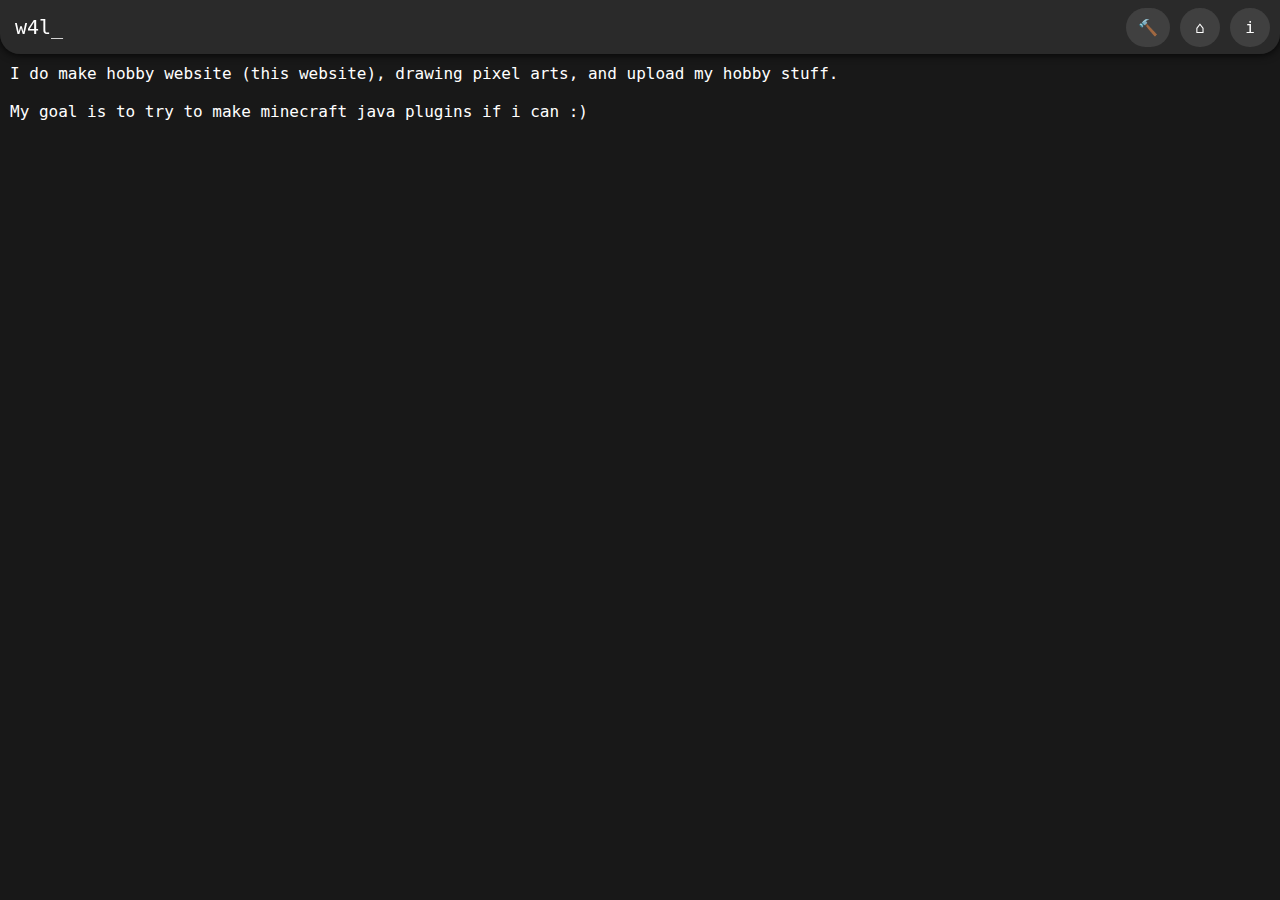
==== about.html @ 633d732c "add files for web" ====
<!DOCTYPE html>
<html lang="en">
  <meta charset="UTF-8" name="viewport" content="width=device-width, initial-scale=1">
  <head>
    <title>About Me - w4l_</title>
    <link rel="stylesheet" href="style.css">
  </head>
  <body>
    <div class="header">
      <p class="header-text">w4l_</p>
      <a href="./" class="home-btn">⌂</a>
      <a href="./test2" class="test-btn">🔨</a>
      <a href="./about" class="about-btn">i</a>
    </div>
    <p class="index-p1">
    I do make hobby website (this website), drawing pixel arts, and upload my hobby stuff.
    <br>
    <br>
    My goal is to try to make minecraft java plugins if i can :)
    </p>
  </body>
</html>
---- style.css ----
* {
  font-family: monospace;
  padding: 0px;
  margin: 0px;
  font-size: 16px;
  color: white;
  background-color: rgb(24,24,24);
  box-sizing: border-box;
}

.header {
  background-color: rgba(48,48,48,0.75);
  backdrop-filter: blur(5px);
  color: white;
  padding: 15px;
  position: -webkit-sticky; /* Safari */
  position: sticky;
  top: 0px;
  width: 100%;
  text-align: left;
  box-shadow: 0 0 10px #000000;
  border-bottom-left-radius: 20px;
  border-bottom-right-radius: 20px;
}

.home-btn {
  padding: 10px;
  padding-left: 15px;
  padding-right: 15px;
  color: white;
  background-color: rgb(64,64,64);
  position: fixed;
  right: 60px;
  top: 7.5px;
  text-decoration: none;
  border-radius: 20px;
  transition: 250ms;
}

.home-btn:hover {
  box-shadow: 0 0 10px #000000;
  background-color: rgb(32,32,32);
  color: rgb(192,64,255);
}

.home-btn:active {
  background-color: rgb(64,64,64);
  box-shadow: none;
}

.test-btn {
  padding: 10px;
  padding-left: 12px;
  padding-right: 12px;
  color: white;
  background-color: rgb(64,64,64);
  position: fixed;
  right: 110px;
  top: 7.5px;
  text-decoration: none;
  border-radius: 20px;
  transition: 250ms;
}

.test-btn:hover {
  box-shadow: 0 0 10px #000000;
  background-color: rgb(32,32,32);
  color: rgb(192,64,255);
}

.test-btn:active {
  background-color: rgb(64,64,64);
  box-shadow: none;
}

.about-btn {
  padding: 10px;
  padding-left: 15px;
  padding-right: 15px;
  color: white;
  background-color: rgb(64,64,64);
  position: fixed;
  top: 7.5px;
  right: 10px;
  text-decoration: none;
  border-radius: 20px;
  transition: 250ms;
}

.about-btn:hover {
  box-shadow: 0 0 10px #000000;
  background-color: rgb(32,32,32);
  color: rgb(192,64,255);
}

.about-btn:active {
  background-color: rgb(64,64,64);
  box-shadow: none;
}

.header-text {
  font-size: 20px;
  background-color: rgba(0,0,0,0);
  position: sticky;
}

.index-p1 {
  margin: 5px;
  padding: 5px;
  text-align: justify;
}

.test-p2 {
  margin: 5px;
  padding: 5px;
}

.imgtest {
  border: 3px solid #cc80ff;
  border-radius: 10px;
  margin: 10px;
  max-width: 320px;
  box-shadow: 0 0 5px #cc80ff;
  transition: 500ms;
  float: left;
}

.imgtest:hover {
  box-shadow: 0 0 15px #cc80ff;
}

.hplink-example {
  color: #40deff;
  margin-top: 10px;
  padding-left: 10px;
  display: block;
  transition: 250ms;
  background-color: rgba(0,0,0,0);
  text-decoration: none;
}

.hplink-example:hover {
  letter-spacing: 0.03em;
  text-shadow: 0 0 10px #40deff;
}

.hplink-example:active {
  color: #cc80ff;
}

.hplink-example-clicked {
  color: #0080ff;
  display: block;
  padding-left: 10px;
  background-color: rgba(0,0,0,0);
  transition: 250ms;
  text-decoration: none;
}

.hplink-example-clicked:hover {
  letter-spacing: 0.03em;
  text-shadow: 0 0 10px #cc80ff;
}

.hplink-example-clicked:active {
  color: #cc80ff;
}

.hplink-example-clicked:visited {
  color: #cc80ff;
}

.test-p3 {
  margin: 5px;
  padding: 5px;
}
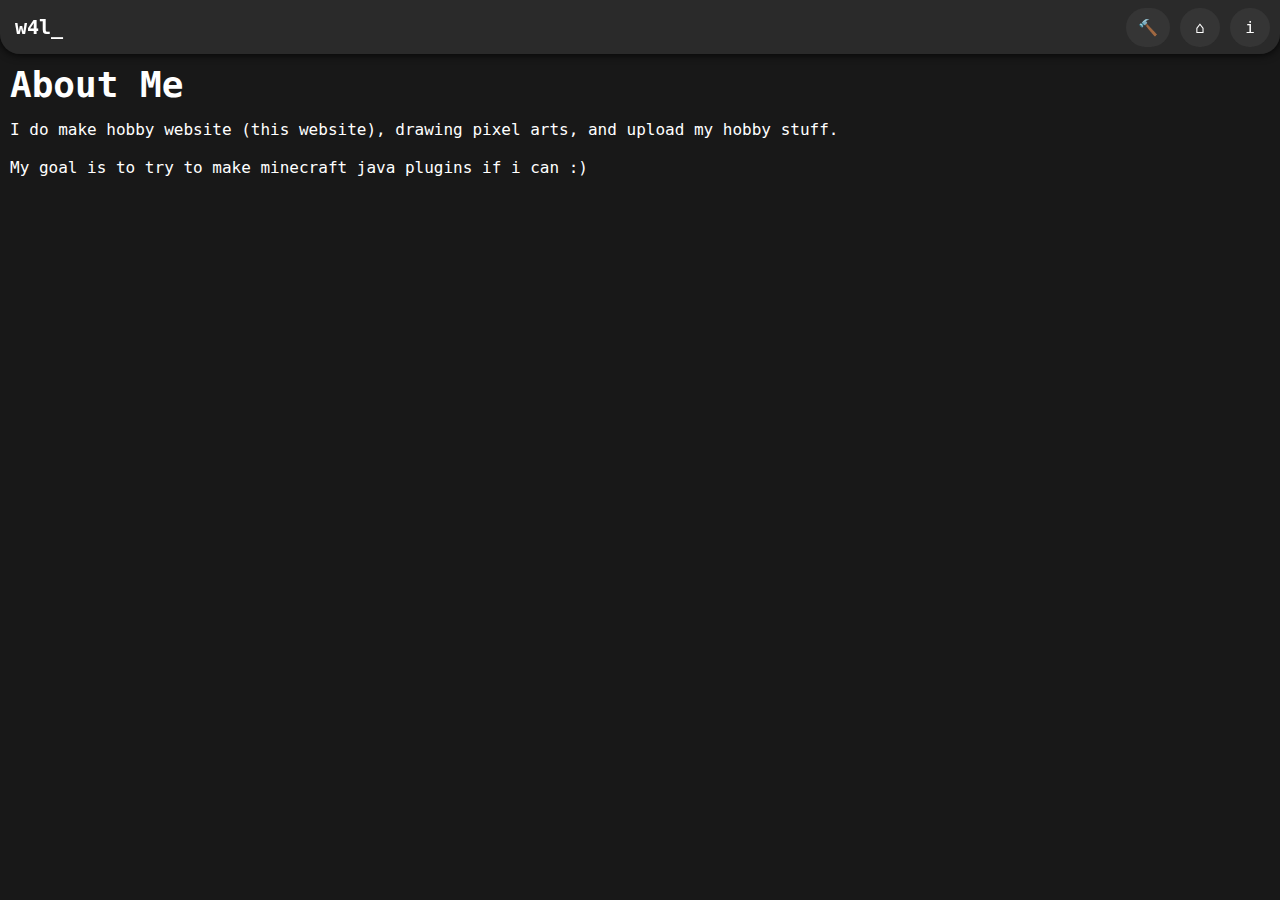
==== commit 4cf001d9: "Add files via upload" ====
--- a/about.html
+++ b/about.html
@@ -12,7 +12,8 @@
       <a href="./test2" class="test-btn">🔨</a>
       <a href="./about" class="about-btn">i</a>
     </div>
-    <p class="index-p1">
+    <p class="title">About Me</p>
+    <p class="p">
     I do make hobby website (this website), drawing pixel arts, and upload my hobby stuff.
     <br>
     <br>
--- a/style.css
+++ b/style.css
@@ -13,7 +13,7 @@
   backdrop-filter: blur(5px);
   color: white;
   padding: 15px;
-  position: -webkit-sticky; /* Safari */
+  position: -webkit-sticky; /* For Webkit (Safari) Browser */
   position: sticky;
   top: 0px;
   width: 100%;
@@ -28,7 +28,7 @@
   padding-left: 15px;
   padding-right: 15px;
   color: white;
-  background-color: rgb(64,64,64);
+  background-color: rgba(64,64,64,.5);
   position: fixed;
   right: 60px;
   top: 7.5px;
@@ -39,12 +39,12 @@
 
 .home-btn:hover {
   box-shadow: 0 0 10px #000000;
-  background-color: rgb(32,32,32);
+  background-color: rgba(32,32,32,.5);
   color: rgb(192,64,255);
 }
 
 .home-btn:active {
-  background-color: rgb(64,64,64);
+  background-color: rgba(64,64,64,.5);
   box-shadow: none;
 }
 
@@ -53,7 +53,7 @@
   padding-left: 12px;
   padding-right: 12px;
   color: white;
-  background-color: rgb(64,64,64);
+  background-color: rgba(64,64,64,.5);
   position: fixed;
   right: 110px;
   top: 7.5px;
@@ -64,12 +64,12 @@
 
 .test-btn:hover {
   box-shadow: 0 0 10px #000000;
-  background-color: rgb(32,32,32);
+  background-color: rgba(32,32,32,.5);
   color: rgb(192,64,255);
 }
 
 .test-btn:active {
-  background-color: rgb(64,64,64);
+  background-color: rgba(64,64,64,.5);
   box-shadow: none;
 }
 
@@ -78,7 +78,7 @@
   padding-left: 15px;
   padding-right: 15px;
   color: white;
-  background-color: rgb(64,64,64);
+  background-color: rgba(64,64,64,.5);
   position: fixed;
   top: 7.5px;
   right: 10px;
@@ -89,12 +89,12 @@
 
 .about-btn:hover {
   box-shadow: 0 0 10px #000000;
-  background-color: rgb(32,32,32);
+  background-color: rgba(32,32,32,.5);
   color: rgb(192,64,255);
 }
 
 .about-btn:active {
-  background-color: rgb(64,64,64);
+  background-color: rgba(64,64,64,.5);
   box-shadow: none;
 }
 
@@ -102,17 +102,43 @@
   font-size: 20px;
   background-color: rgba(0,0,0,0);
   position: sticky;
-}
-
-.index-p1 {
+  font-weight: bold;
+}
+
+.title {
+  padding: 5px;
+  margin: 5px;
+  text-align: left;
+  font-weight: bold;
+  font-size: 36px;
+}
+
+.p {
   margin: 5px;
   padding: 5px;
   text-align: justify;
 }
 
+.nosuswm {
+  position: fixed;
+  /* text-align: right; */
+  bottom: 1%;
+  right: 1%;
+  background-color: rgba(0,0,0,0);
+  color: rgba(255,255,255,.125);
+  font-size: 12px;
+  user-select: none;
+  -webkit-user-select: none; /* Webkit/Safari */
+  -webkit-touch-callout: none; /* Safari iOS */
+  -khtml-user-select: none; /* Konqueror HTML */
+  -moz-user-select: none; /* Firefox */
+  -ms-user-select: none; /* IE/Edge */
+}
+
 .test-p2 {
   margin: 5px;
   padding: 5px;
+  text-align: justify;
 }
 
 .imgtest {
@@ -173,4 +199,35 @@
 .test-p3 {
   margin: 5px;
   padding: 5px;
-}
+  text-align: justify;
+}
+
+.sample-btn {
+  margin: 5px;
+  background-color: #303030;
+  border-style: none;
+  padding: 5px;
+  padding-left: 10px;
+  padding-right: 15px;
+  border-radius: 15px;
+  transition: 250ms;
+}
+
+.sample-btn:hover {
+  box-shadow: 0 0 10px #000000;
+  background-color: #404040;
+  padding-left: 17.5px;
+  padding-right: 17.5px;
+}
+
+.hyperlink-p {
+  color: #40deff;
+  text-decoration: none;
+  transition: 250ms;
+  text-align: center;
+}
+
+.hyperlink-p:hover {
+  text-shadow: 0 0 10px #40deff;
+  letter-spacing: 0.05em;
+}
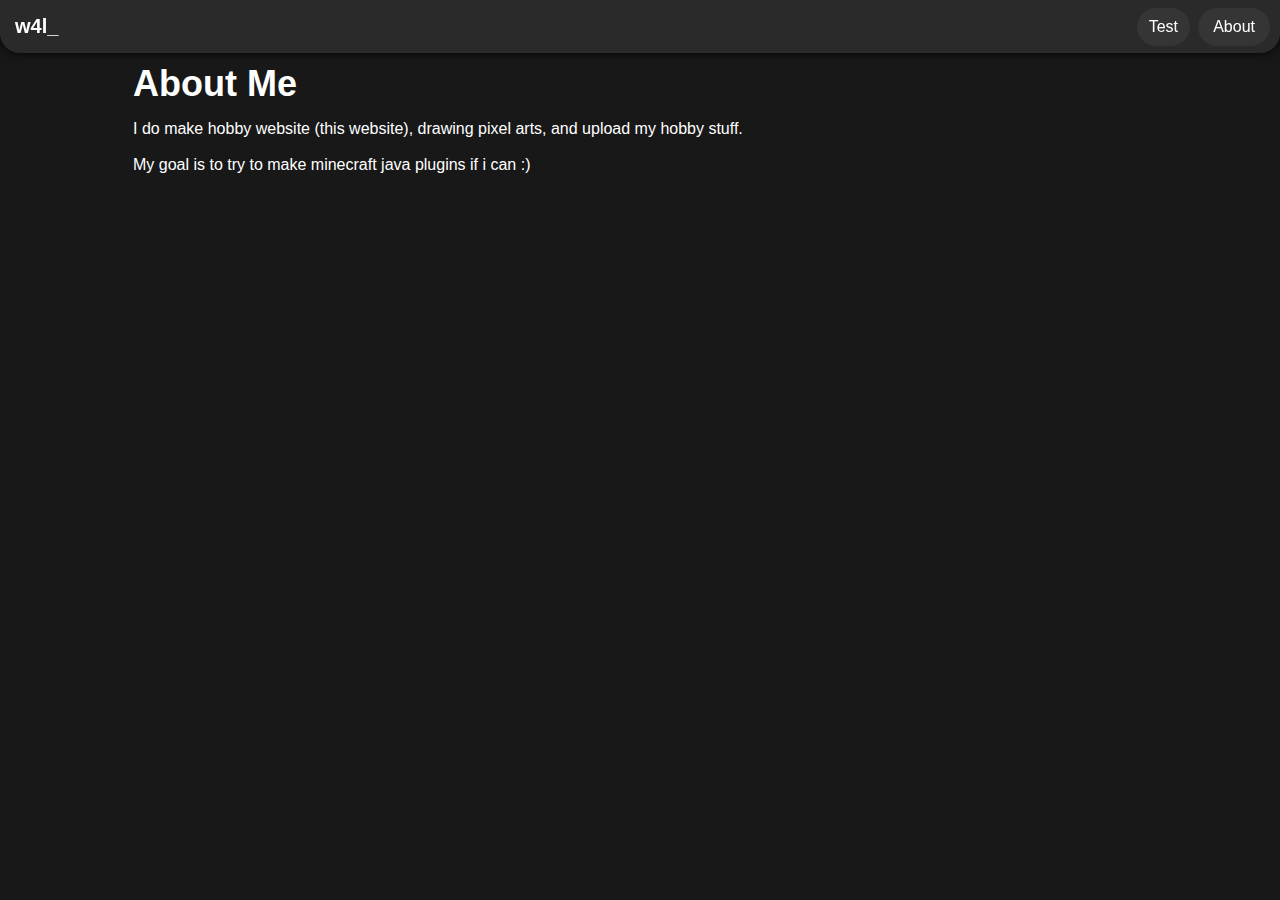
==== commit 1979e2de: "Add files via upload" ====
--- a/about.html
+++ b/about.html
@@ -7,10 +7,9 @@
   </head>
   <body>
     <div class="header">
-      <p class="header-text">w4l_</p>
-      <a href="./" class="home-btn">⌂</a>
-      <a href="./test2" class="test-btn">🔨</a>
-      <a href="./about" class="about-btn">i</a>
+      <p class="header-text"><a class="header-text" href="index">w4l_</a></p>
+      <a href="./test2" class="test-btn">Test</a>
+      <a href="./about" class="about-btn">About</a>
     </div>
     <p class="title">About Me</p>
     <p class="p">
--- a/style.css
+++ b/style.css
@@ -1,5 +1,5 @@
 * {
-  font-family: monospace;
+  font-family: sans-serif;
   padding: 0px;
   margin: 0px;
   font-size: 16px;
@@ -7,6 +7,71 @@
   background-color: rgb(24,24,24);
   box-sizing: border-box;
 }
+
+html{
+  scroll-behaviour: smooth;
+}
+
+@keyframes slidein {
+  from {
+    opacity: 0%;
+    margin: 5px;
+    margin-left: 2%;
+    width: 100%;
+  }
+  to {
+    width: 100%;
+    margin: 5px;
+  }
+}
+
+@keyframes slideimg {
+  from {
+    opacity: 0%;
+    margin: 5px;
+    margin-left: 12%;
+    }
+  to {
+    opacity: 100%;
+    margin: 5px;
+    margin-left: 10%;
+  }
+}
+
+@media only screen and (max-width: 600px) {
+  .p {
+       padding-left: 5px !important;
+       padding-right: 5px !important;
+     }
+  .test-p2 {
+       padding-left: 5px !important;
+       padding-right: 5px !important;
+     }
+  .test-p3 {
+       padding-left: 5px !important;
+       padding-right: 5px !important;
+     }
+  .title {
+       padding-left: 5px !important;
+       padding-right: 5px !important;
+     }
+   .imgtest {
+       width: 100% !important;
+       margin-left: 5px !important;
+       margin-right: 5px !important;
+     }
+   .hplink-example {
+       padding-left: 5px !important;
+       padding-right: 5px !important;
+     }
+   .hplink-example-clicked {
+       padding-left: 5px !important;
+       padding-right: 5px !important;
+     }
+   .sample-btn {
+       margin-left: 5px !important;
+     }
+  }
 
 .header {
   background-color: rgba(48,48,48,0.75);
@@ -55,7 +120,7 @@
   color: white;
   background-color: rgba(64,64,64,.5);
   position: fixed;
-  right: 110px;
+  right: 90px;
   top: 7.5px;
   text-decoration: none;
   border-radius: 20px;
@@ -103,20 +168,37 @@
   background-color: rgba(0,0,0,0);
   position: sticky;
   font-weight: bold;
+  text-decoration: none;
+  transition: 500ms;
+}
+
+.header-text:hover {
+  text-shadow: 0 0 10px #ffdeff;
+  color: #de80ef;
 }
 
 .title {
-  padding: 5px;
+  padding-top: 5px;
+  padding-bottom: 5px;
+  padding-left: 10%;
+  padding-right: 10%;
   margin: 5px;
   text-align: left;
   font-weight: bold;
   font-size: 36px;
+  animation: slidein 500ms;
+  background: none;
 }
 
 .p {
   margin: 5px;
-  padding: 5px;
+  padding-top: 5px;
+  padding-bottom: 5px;
+  padding-right: 10%;
+  padding-left: 10%;
   text-align: justify;
+  animation: slidein 500ms;
+  background: none;
 }
 
 .nosuswm {
@@ -137,80 +219,57 @@
 
 .test-p2 {
   margin: 5px;
-  padding: 5px;
+  padding-top: 5px;
+  padding-bottom: 5px;
+  padding-left: 10%;
+  padding-right: 10%;
   text-align: justify;
+  background: none;
+  animation: slidein 500ms;
 }
 
 .imgtest {
   border: 3px solid #cc80ff;
   border-radius: 10px;
-  margin: 10px;
-  max-width: 320px;
+  margin-left: 10%;
+  margin-right: 5px;
+  margin-top: 5px;
+  margin-bottom: 5px;
+  width: 320px;
   box-shadow: 0 0 5px #cc80ff;
   transition: 500ms;
   float: left;
+  animation: slideimg 500ms;
 }
 
 .imgtest:hover {
   box-shadow: 0 0 15px #cc80ff;
 }
 
-.hplink-example {
-  color: #40deff;
-  margin-top: 10px;
-  padding-left: 10px;
-  display: block;
-  transition: 250ms;
-  background-color: rgba(0,0,0,0);
-  text-decoration: none;
-}
-
-.hplink-example:hover {
-  letter-spacing: 0.03em;
-  text-shadow: 0 0 10px #40deff;
-}
-
-.hplink-example:active {
-  color: #cc80ff;
-}
-
-.hplink-example-clicked {
-  color: #0080ff;
-  display: block;
-  padding-left: 10px;
-  background-color: rgba(0,0,0,0);
-  transition: 250ms;
-  text-decoration: none;
-}
-
-.hplink-example-clicked:hover {
-  letter-spacing: 0.03em;
-  text-shadow: 0 0 10px #cc80ff;
-}
-
-.hplink-example-clicked:active {
-  color: #cc80ff;
-}
-
-.hplink-example-clicked:visited {
-  color: #cc80ff;
-}
-
 .test-p3 {
   margin: 5px;
-  padding: 5px;
+  padding-top: 5px;
+  padding-bottom: 5px;
+  padding-left: 10%;
+  padding-right: 10%;
   text-align: justify;
+  background: none;
+  animation: slidein 500ms;
 }
 
 .sample-btn {
-  margin: 5px;
+  margin-top: 5px;
+  margin-bottom: 5px;
+  margin-left: 5px;
+  margin-right: 5px;
   background-color: #303030;
   border-style: none;
   padding: 5px;
-  padding-left: 10px;
+  padding-left: 15px;
   padding-right: 15px;
   border-radius: 15px;
   transition: 250ms;
+  animation: 500ms;
 }
 
 .sample-btn:hover {
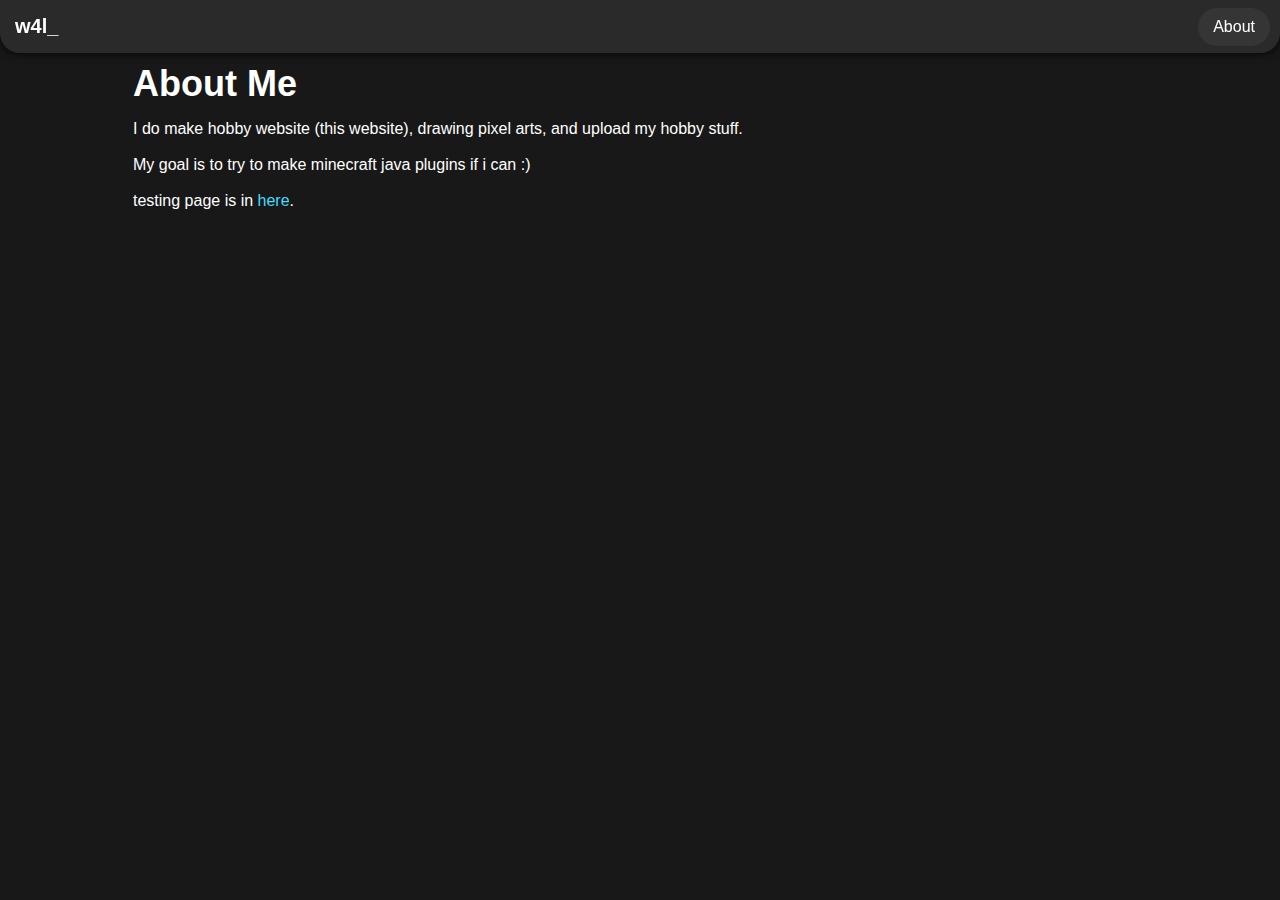
==== commit df56b461: "Add files via upload" ====
--- a/about.html
+++ b/about.html
@@ -8,7 +8,6 @@
   <body>
     <div class="header">
       <p class="header-text"><a class="header-text" href="index">w4l_</a></p>
-      <a href="./test2" class="test-btn">Test</a>
       <a href="./about" class="about-btn">About</a>
     </div>
     <p class="title">About Me</p>
@@ -17,6 +16,9 @@
     <br>
     <br>
     My goal is to try to make minecraft java plugins if i can :)
+    <br>
+    <br>
+    testing page is in <a href="./test2" class="hyperlink-p">here</a>.
     </p>
   </body>
 </html>
